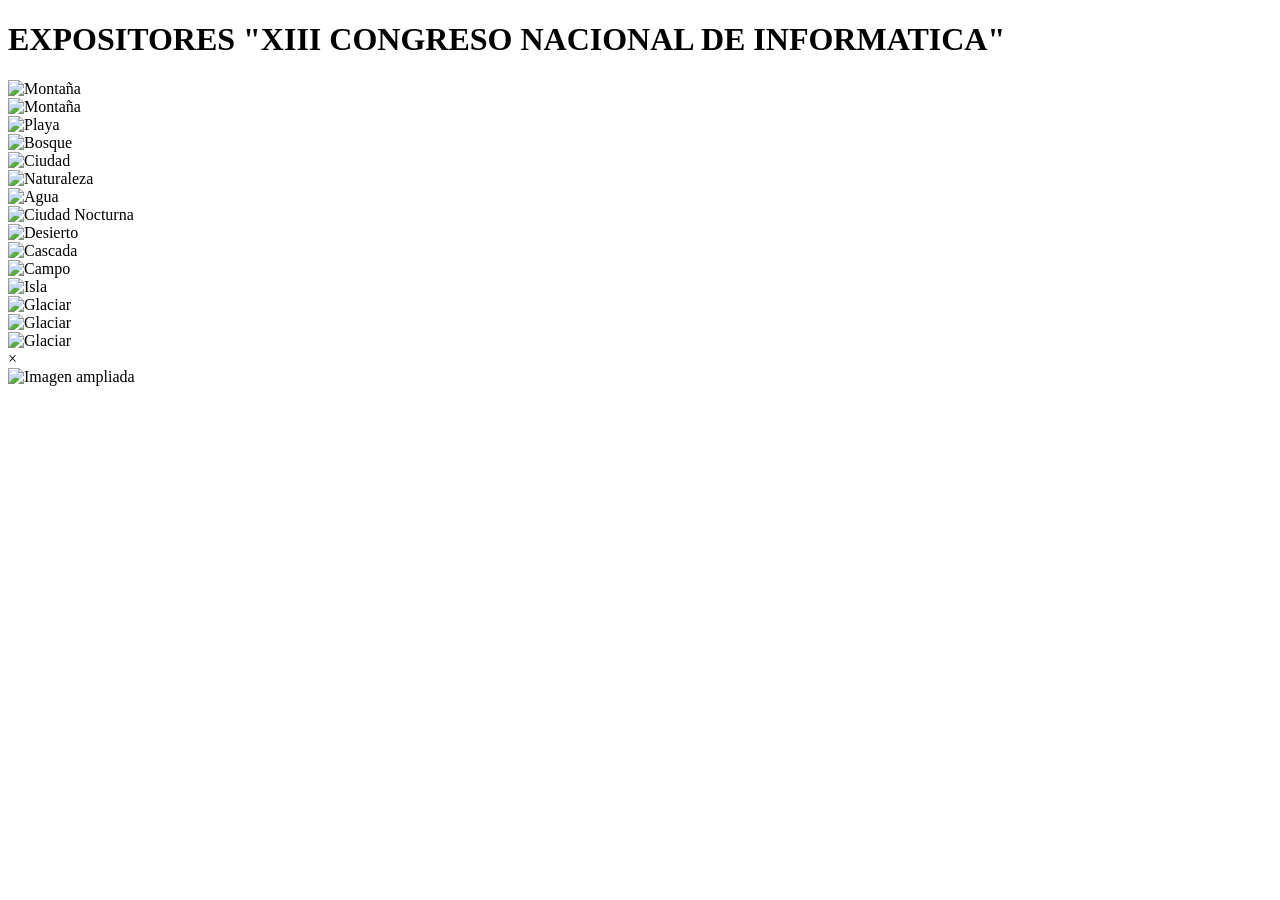
==== expositores.html @ 67ef5673 "correccion" ====
<!DOCTYPE html>
<html lang="es">
<head>
    <meta charset="UTF-8">
    <meta name="viewport" content="width=device-width, initial-scale=1.0">
    <title>Galería Responsiva</title>
    <link rel="stylesheet" href="expositores.css">
</head>
<body>
    <h1>EXPOSITORES "XIII CONGRESO NACIONAL DE INFORMATICA"</h1>
    <div class="contenedor">

        <div class="galeria">
            <div class="item-galeria" onclick="abrirModal(0)">
                <img src="public/img/expositores/expositor.png" alt="Montaña">
            </div>
            <div class="item-galeria" onclick="abrirModal(0)">
                <img src="public/img/expositores/expositor1.png" alt="Montaña">
            </div>
            <div class="item-galeria" onclick="abrirModal(1)">
                <img src="public/img/expositores/expositor2.png" alt="Playa">
            </div>
            <div class="item-galeria" onclick="abrirModal(2)">
                <img src="public/img/expositores/expositor3.png" alt="Bosque">
            </div>
            <div class="item-galeria" onclick="abrirModal(3)">
                <img src="public/img/expositores/expositor4.png" alt="Ciudad">
            </div>
            <div class="item-galeria" onclick="abrirModal(4)">
                <img src="public/img/expositores/expositor5.png" alt="Naturaleza">
            </div>
            <div class="item-galeria" onclick="abrirModal(5)">
                <img src="public/img/expositores/expositor6.png" alt="Agua">
            </div>
            <div class="item-galeria" onclick="abrirModal(6)">
                <img src="public/img/expositores/expositor7.png" alt="Ciudad Nocturna">
            </div>
            <div class="item-galeria" onclick="abrirModal(7)">
                <img src="public/img/expositores/expositor8.png" alt="Desierto">
            </div>
            <div class="item-galeria" onclick="abrirModal(8)">
                <img src="public/img/expositores/expositor9.png" alt="Cascada">
            </div>
            <div class="item-galeria" onclick="abrirModal(9)">
                <img src="public/img/expositores/expositor10.png" alt="Campo">
            </div>
            <div class="item-galeria" onclick="abrirModal(10)">
                <img src="public/img/expositores/expositor11.png" alt="Isla">
            </div>
            <div class="item-galeria" onclick="abrirModal(11)">
                <img src="public/img/expositores/expositor12.png" alt="Glaciar">
            </div>
            <div class="item-galeria" onclick="abrirModal(12)">
                <img src="public/img/expositores/expositor13.png" alt="Glaciar">
            </div>
            <div class="item-galeria" onclick="abrirModal(13)">
                <img src="public/img/expositores/expositor14.png" alt="Glaciar">
            </div>

        </div>
    </div>

    <!-- Modal -->
    <div id="modalGaleria" class="modal" onclick="cerrarModal(event)">
        <span class="cerrar-modal" onclick="cerrarModal()">&times;</span>
        <div class="modal-contenido" onclick="event.stopPropagation()">
            <img id="modalImagen" class="modal-imagen" src="" alt="Imagen ampliada">
            <div class="modal-info">
                <h2 id="modalTitulo" class="modal-titulo"></h2>
                <p class="modal-fecha" id="modalFecha"></p>
                <p id="modalDescripcion" class="modal-descripcion"></p>
            </div>
        </div>
    </div>

    <script src="expositores.js"></script>
</body>
</html>
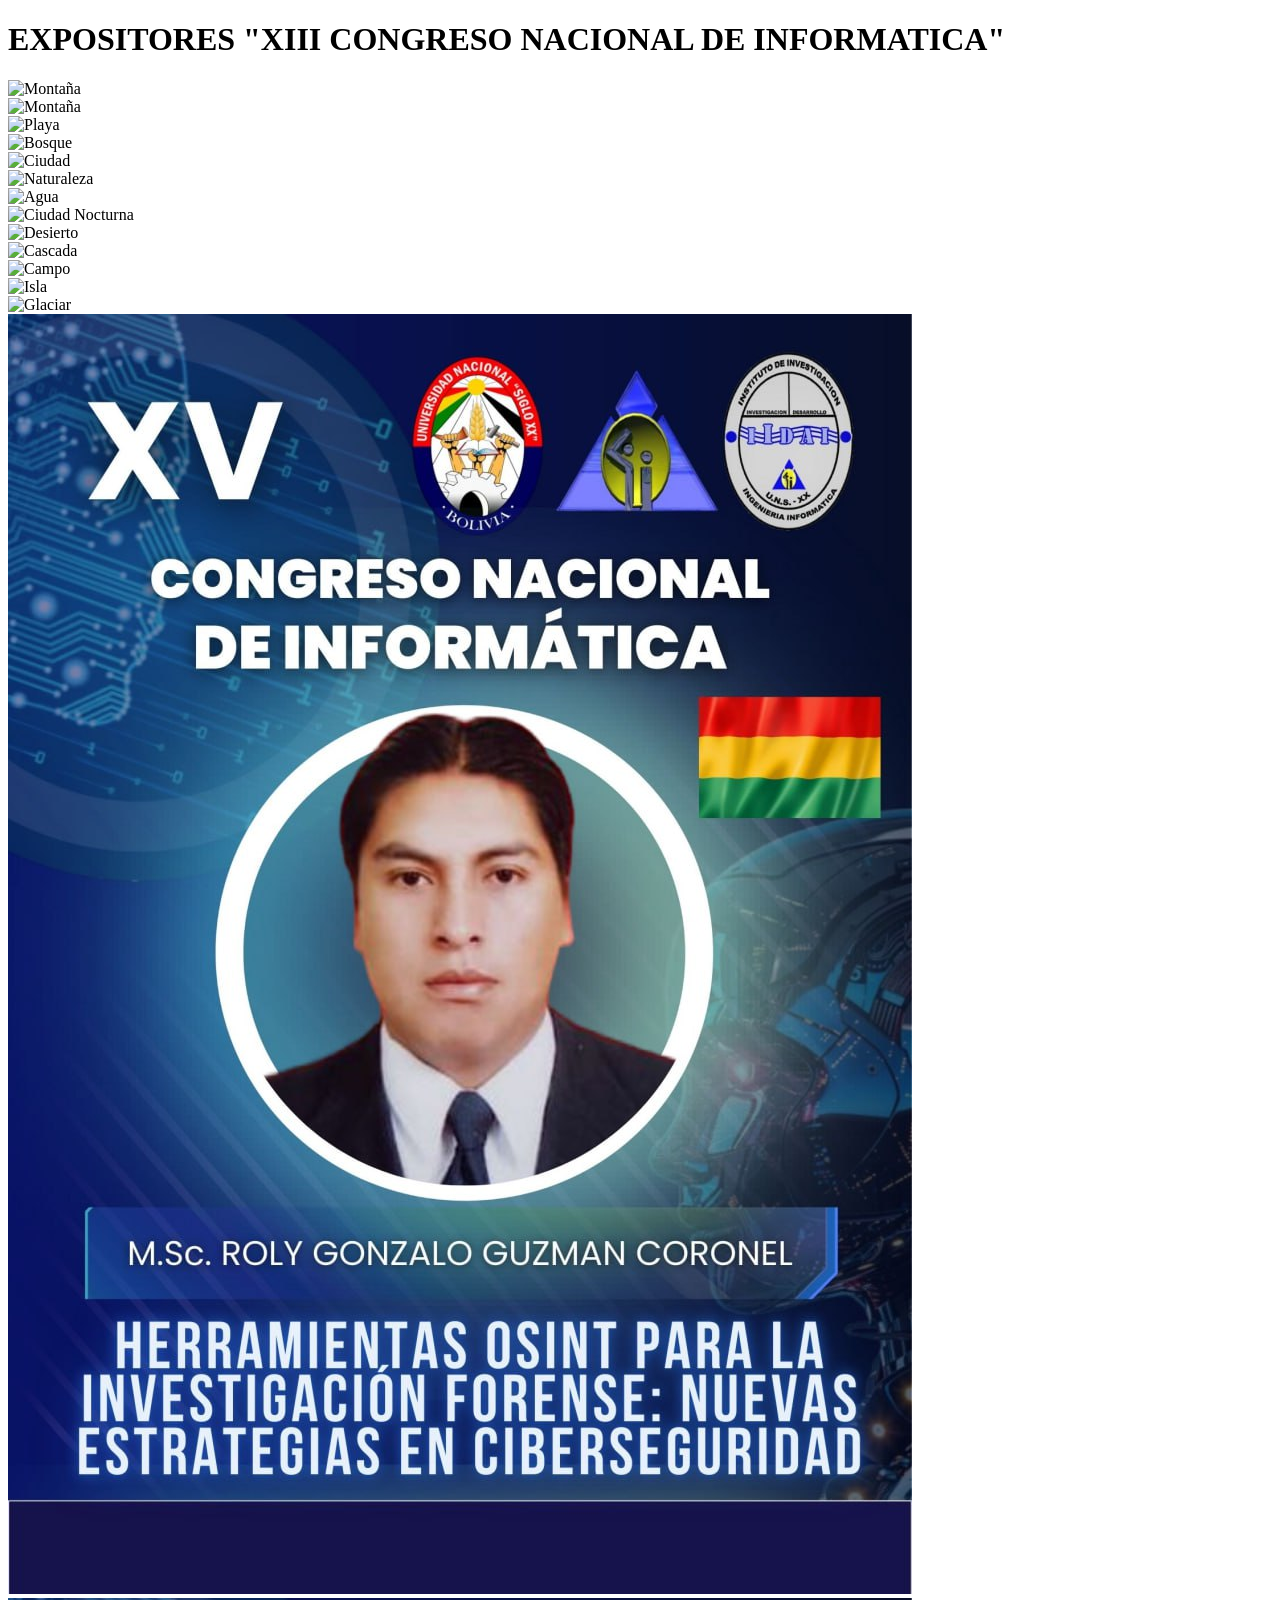
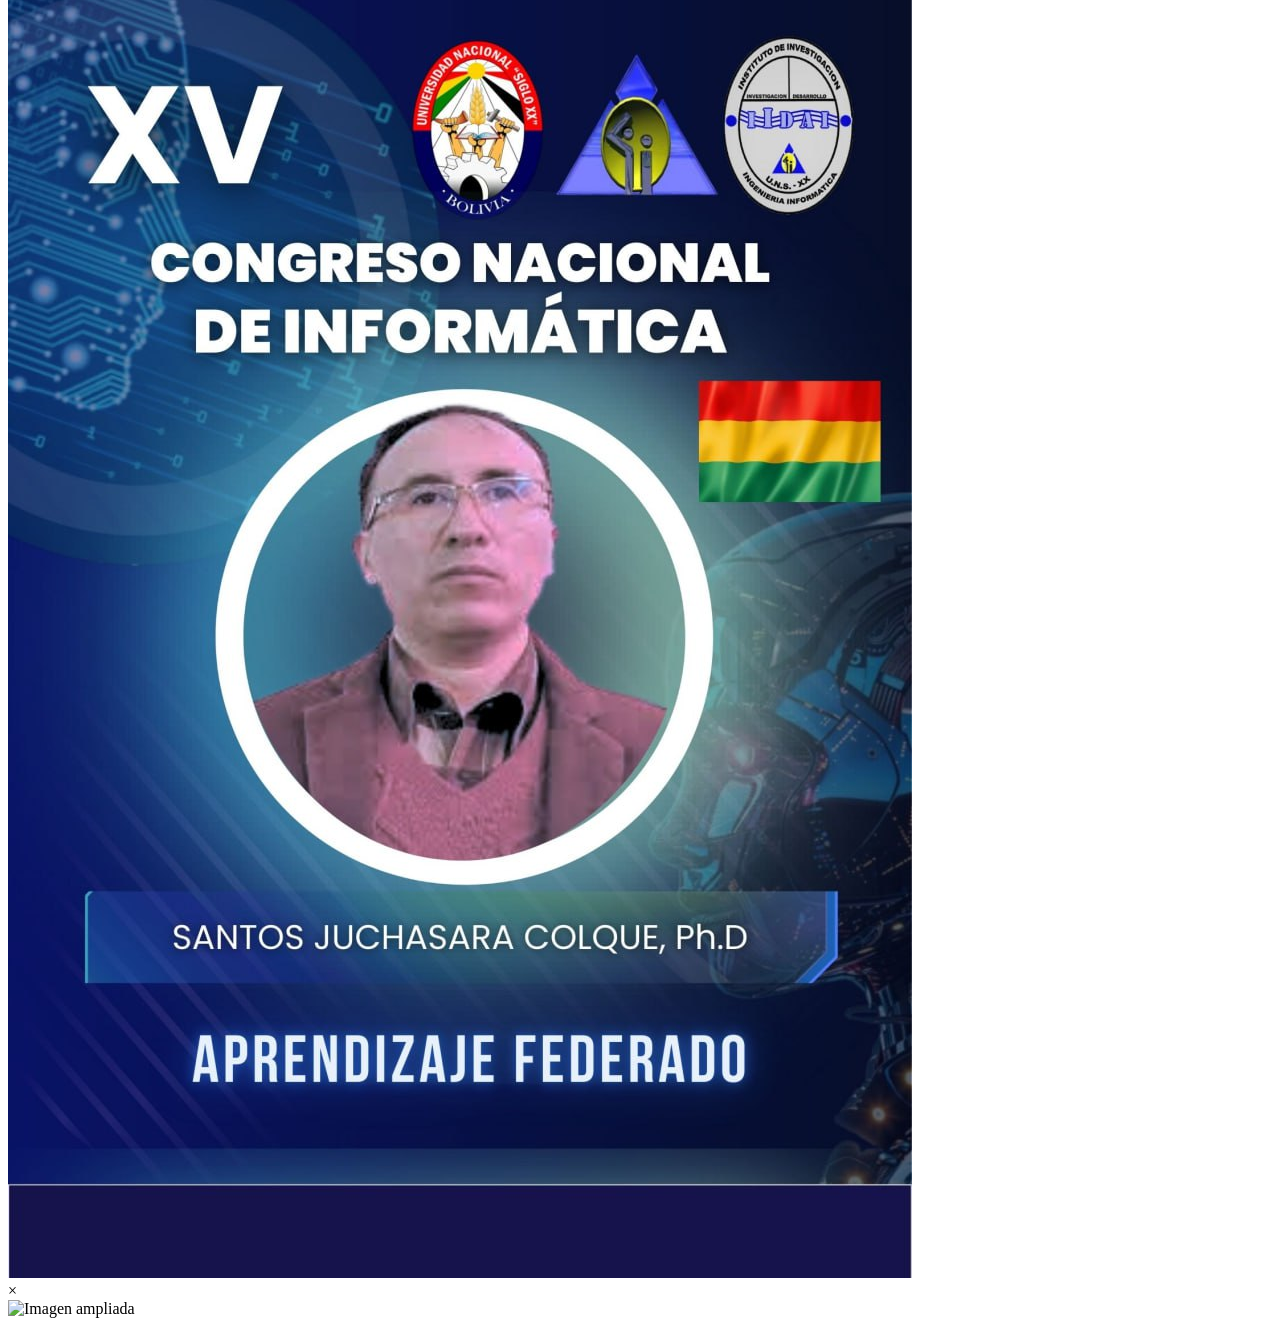
==== commit 0114ab00: "imagen expositores" ====
--- a/expositores.html
+++ b/expositores.html
@@ -51,10 +51,10 @@
                 <img src="public/img/expositores/expositor12.png" alt="Glaciar">
             </div>
             <div class="item-galeria" onclick="abrirModal(12)">
-                <img src="public/img/expositores/expositor13.png" alt="Glaciar">
+                <img src="public/img/expositores/expositor13.jpg" alt="Glaciar">
             </div>
             <div class="item-galeria" onclick="abrirModal(13)">
-                <img src="public/img/expositores/expositor14.png" alt="Glaciar">
+                <img src="public/img/expositores/expositor14.jpg" alt="Glaciar">
             </div>
 
         </div>
